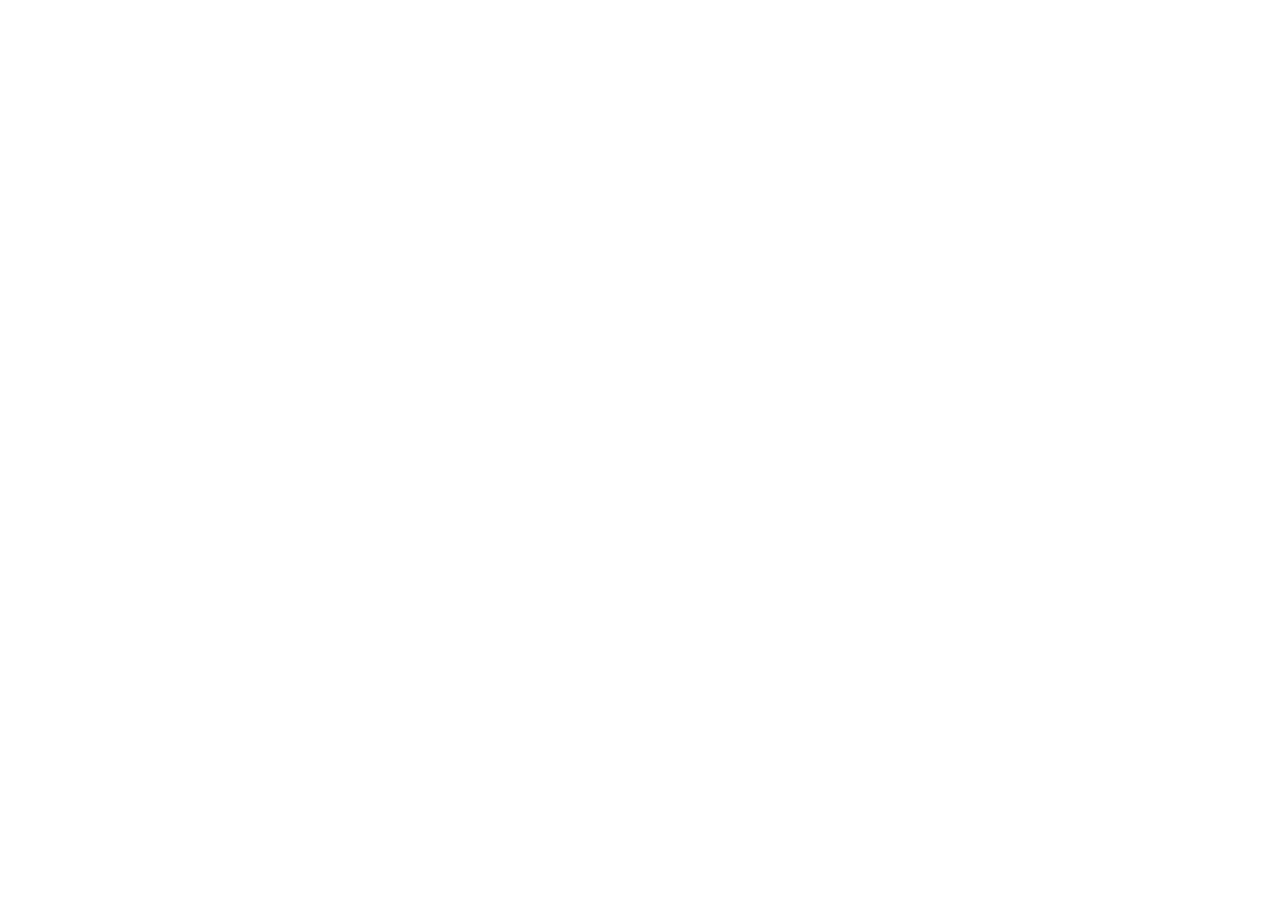
==== about.html @ e6be47b9 "add boilerplate html to both docs" ====
<!DOCTYPE html>
<html lang="en">
<head>
    <meta charset="UTF-8">
    <meta name="viewport" content="width=device-width, initial-scale=1.0">
    <title>About</title>
</head>
<body>
    
</body>
</html>
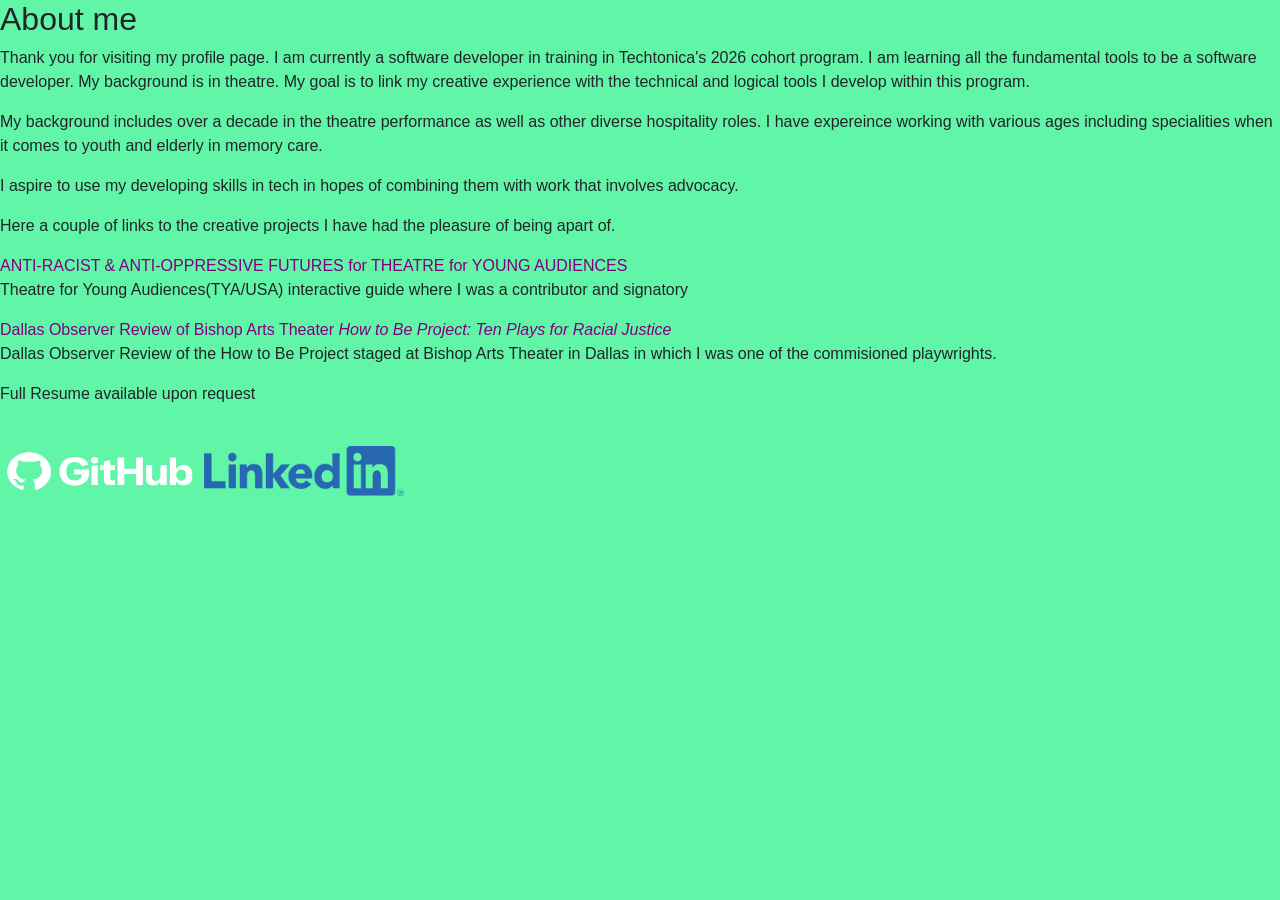
==== commit ff9b415b: "move related info to respective files/pages" ====
--- a/about.html
+++ b/about.html
@@ -1,11 +1,38 @@
 <!DOCTYPE html>
-<html lang="en">
-<head>
-    <meta charset="UTF-8">
-    <meta name="viewport" content="width=device-width, initial-scale=1.0">
-    <title>About</title>
-</head>
-<body>
+    <html lang="en">
+        <head>
+            <meta charset="UTF-8">
+            <meta name="viewport" content="width=device-width, initial-scale=1.0">
+            <link rel="stylesheet" href="https://cdn.jsdelivr.net/npm/bootstrap@4.0.0/dist/css/bootstrap.min.css" integrity="sha384-Gn5384xqQ1aoWXA+058RXPxPg6fy4IWvTNh0E263XmFcJlSAwiGgFAW/dAiS6JXm" crossorigin="anonymous">
+            <link rel="stylesheet" type="text/css" href="styles.css" />
     
-</body>
-</html>+                <title>About</title>
+        </head>
+            <body>
+
+                <h2>About me</h2>
+                        <p>Thank you for visiting my profile page. I am currently a software developer in training in Techtonica's 2026 cohort program.
+                        I am learning all the fundamental tools to be a software developer. My background is in theatre. My goal is to link my creative experience with the technical and logical tools I develop within this program.
+                        </p>
+                        <p> My background includes over a decade in the theatre performance as well as other diverse hospitality roles. 
+                            I have expereince working with various ages including specialities when it comes to youth and elderly in memory care. 
+                        </p>
+                        <p>I aspire to use my developing skills in tech in hopes of combining them with work that involves advocacy. </p>
+                        <p> Here a couple of links to the creative projects I have had the pleasure of being apart of.</p>
+
+                        <a href="https://www.tyausa.org/arao-guide/">ANTI-RACIST & ANTI-OPPRESSIVE FUTURES for THEATRE for YOUNG AUDIENCES</a>
+                        <p>Theatre for Young Audiences(TYA/USA) interactive guide where I was a contributor and signatory</p>
+
+                        <a href="https://www.dallasobserver.com/arts-culture/bishop-art-theatre-centers-the-how-to-be-project-ten-plays-for-racial-justice-is-a-must-see-13462619/">Dallas Observer Review of Bishop Arts Theater <i>How to Be Project: Ten Plays for Racial Justice</i></a>
+                        <p> Dallas Observer Review of the How to Be Project staged at Bishop Arts Theater in Dallas in which I was one of the commisioned playwrights.  </p>
+                        
+                        <p>Full Resume available upon request</p>
+                        <br>
+                        <a href="https://github.com/B-chis"><img src="GitHub_Lockup_White_Clearspace.png" alt="GitHub logo with attached personal link" style="width: 200px; height: 50px;"></a>
+                        <a href="www.linkedin.com/in/b-chi"><img src="LI-Logo.png" alt="LinkedIn Logo with attached personal link" style="width: 200px; height: 50px;"></a>
+
+
+
+                <script src="java.js"></script>  
+            </body>
+    </html>
--- a/styles.css
+++ b/styles.css
@@ -0,0 +1,40 @@
+/*
+.contain {
+  
+}
+#contact-left {
+    float: left;
+    margin top: 20px;
+    
+}
+
+#contact-right {
+    float: right;
+    
+}
+*/
+body {
+    background-color: #61f5a8;
+}
+
+a:link {
+    color: purple;
+    background-color: transparent;
+    
+}
+
+a:hover {
+    color: orange;
+    background-color: transparent;
+    text-decoration: underline;
+}
+
+a:active {
+    color: greenyellow;
+    background-color: palevioletred;
+}
+
+<!-- HTML !-->
+<button class="button-74" role="button">Button 74</button>
+
+
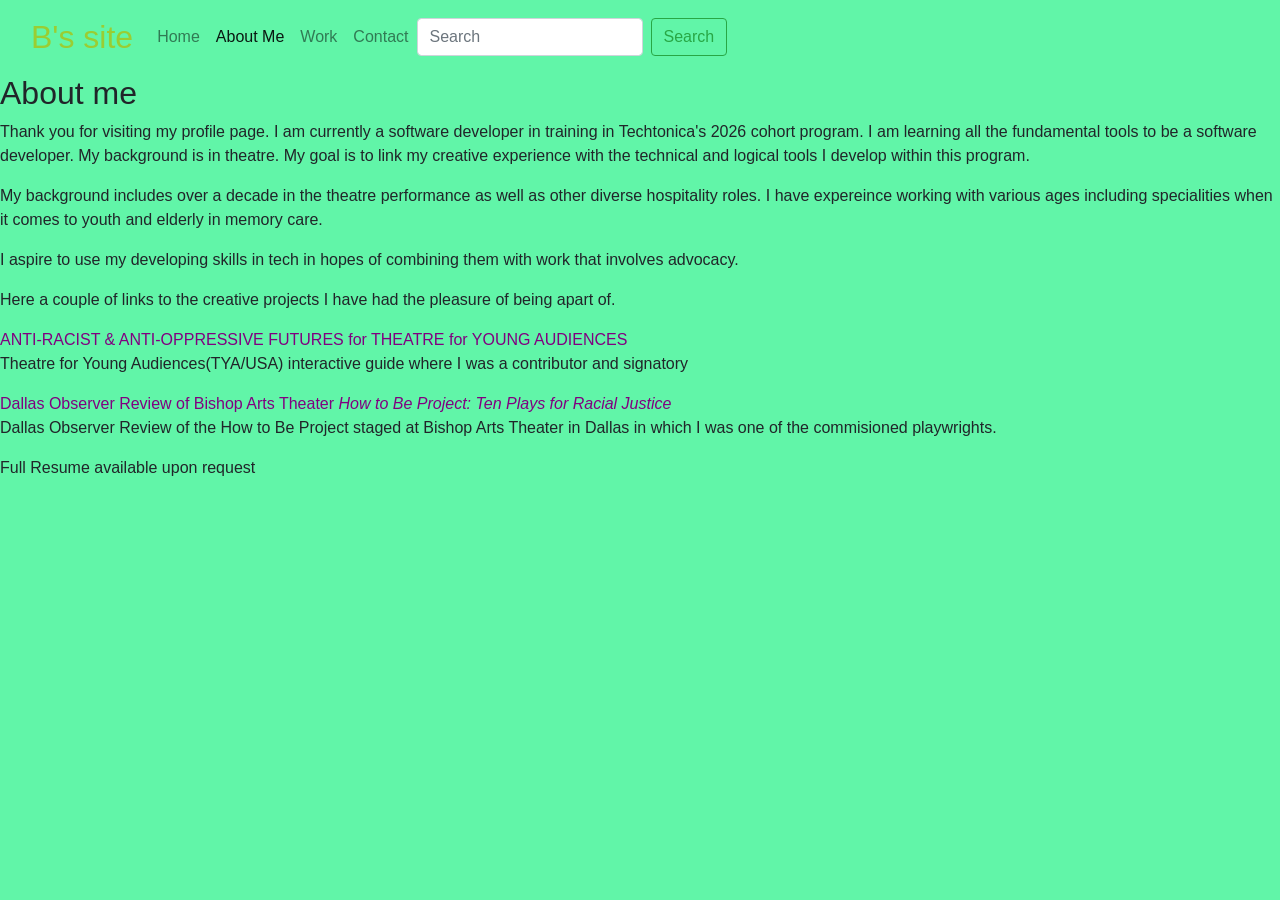
==== commit a50de120: "create home page/ insert navbar on each page/ link relative pages + active identifer to each page" ====
--- a/about.html
+++ b/about.html
@@ -9,6 +9,52 @@
                 <title>About</title>
         </head>
             <body>
+<header>
+            <div class="container-fluid">
+<nav class="navbar navbar-expand-lg navbar-light justify-content-between" fixed="top">
+  <!---added a fixed styles to the navbar. delete if it. does not work!!-->
+  <button class="navbar-toggler" type="button" data-toggle="collapse" data-target="#navbarNav" aria-controls="navbarNav" aria-expanded="false" aria-label="Toggle navigation">
+    <span class="navbar-toggler-icon"></span>
+  </button>
+
+<a class="navbar-brand" style="color:yellowgreen" href="#">B's site</a>
+
+  <div class="collapse navbar-collapse" id="navbarNav">
+    <ul class="navbar-nav">
+      <li class="nav-item">
+        <a class="nav-link" href="./home.html">Home</a>
+      </li>
+      <li class="nav-item active">
+        <a class="nav-link" href="./about.html">About Me<span class="sr-only">(current)</span></a>
+      </li>
+      <li class="nav-item">
+        <a class="nav-link" href="./work.html">Work</a>
+      </li>
+      <li class="nav-item">
+        <a class="nav-link" href="./contact.html">Contact</a>
+      </li>
+    </ul>
+    <form class="form-inline my-2 my-lg-0" id="search">
+    <input class="form-control mr-sm-2" type="search" placeholder="Search" aria-label="Search">
+    <button class="btn btn-outline-success my-2 my-sm-0" type="submit">Search</button>
+  </form>
+  </div>
+</nav>
+
+
+                <!--<nav>
+                    <h1>Howdy, Ho!</h1>
+                    <button class="navbar-toggler" type="button" data-toggle="collapse" data-target="#navbarSupportedContent" aria-controls="navbarSupportedContent" aria-expanded="false" aria-label="Toggle navigation"></button>
+                        <li>About Me</li>
+                        <li>Work</li>
+                        <li>Currently</li>
+                        <li>Contact</li>
+                </nav>-->
+            </div>
+            <div class="container">
+                
+        </header>
+
 
                 <h2>About me</h2>
                         <p>Thank you for visiting my profile page. I am currently a software developer in training in Techtonica's 2026 cohort program.
@@ -28,9 +74,7 @@
                         
                         <p>Full Resume available upon request</p>
                         <br>
-                        <a href="https://github.com/B-chis"><img src="GitHub_Lockup_White_Clearspace.png" alt="GitHub logo with attached personal link" style="width: 200px; height: 50px;"></a>
-                        <a href="www.linkedin.com/in/b-chi"><img src="LI-Logo.png" alt="LinkedIn Logo with attached personal link" style="width: 200px; height: 50px;"></a>
-
+                        
 
 
                 <script src="java.js"></script>  
--- a/styles.css
+++ b/styles.css
@@ -34,7 +34,16 @@
     background-color: palevioletred;
 }
 
-<!-- HTML !-->
-<button class="button-74" role="button">Button 74</button>
+body.contact-page {
+    padding: 30px;
+}
 
 
+.search {
+    float: right;
+}
+
+a.navbar-brand {
+    font-size: 2rem;
+    font-weight: 30px;
+}
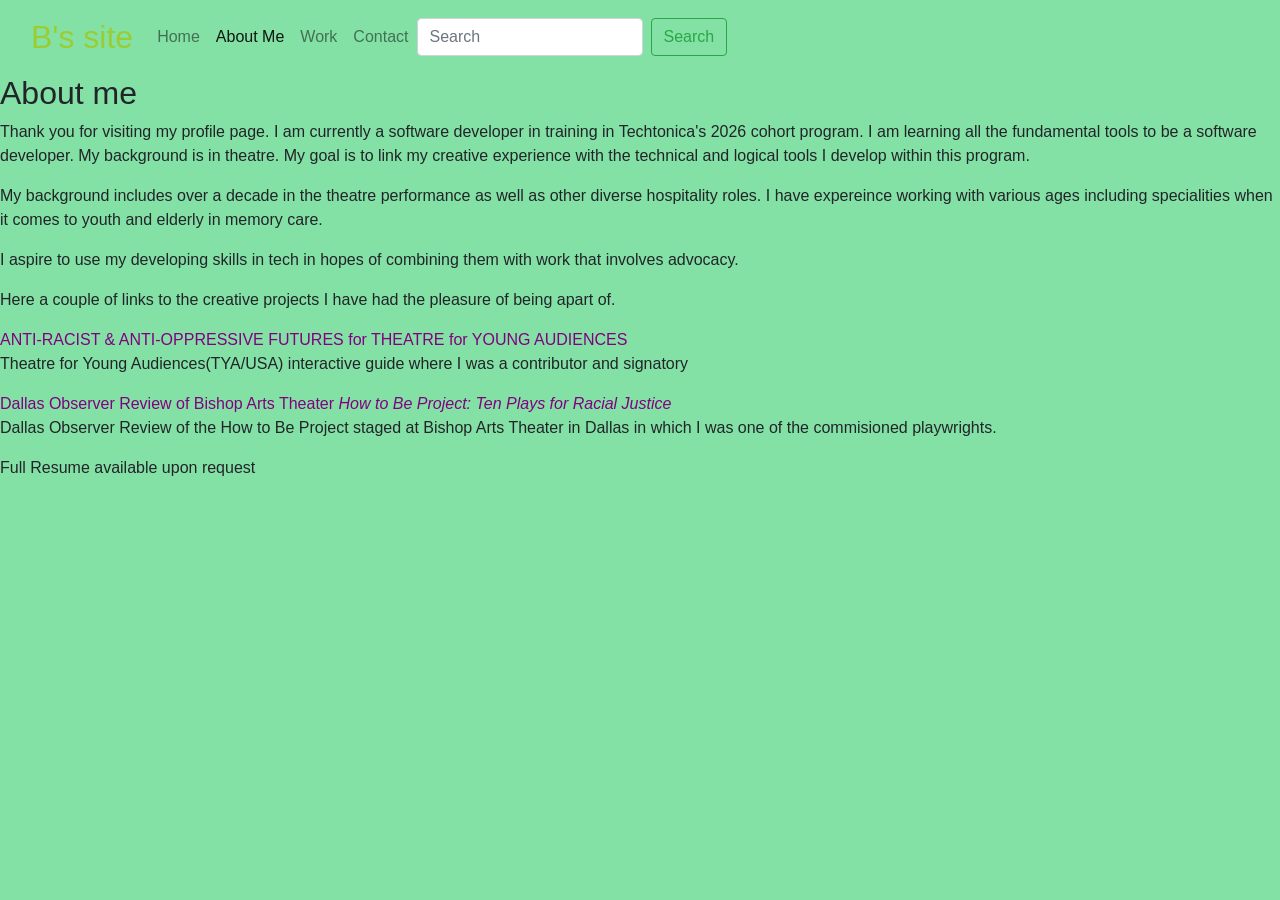
==== commit bdd1468a: "add changes to page links+ adding and updatin contact  form" ====
--- a/about.html
+++ b/about.html
@@ -77,6 +77,9 @@
                         
 
 
-                <script src="java.js"></script>  
+               <script src="java.js"></script>   
+            <script src="https://code.jquery.com/jquery-3.2.1.slim.min.js" integrity="sha384-KJ3o2DKtIkvYIK3UENzmM7KCkRr/rE9/Qpg6aAZGJwFDMVNA/GpGFF93hXpG5KkN" crossorigin="anonymous"></script>
+<script src="https://cdn.jsdelivr.net/npm/popper.js@1.12.9/dist/umd/popper.min.js" integrity="sha384-ApNbgh9B+Y1QKtv3Rn7W3mgPxhU9K/ScQsAP7hUibX39j7fakFPskvXusvfa0b4Q" crossorigin="anonymous"></script>
+<script src="https://cdn.jsdelivr.net/npm/bootstrap@4.0.0/dist/js/bootstrap.min.js" integrity="sha384-JZR6Spejh4U02d8jOt6vLEHfe/JQGiRRSQQxSfFWpi1MquVdAyjUar5+76PVCmYl" crossorigin="anonymous"></script>    
             </body>
     </html>
--- a/styles.css
+++ b/styles.css
@@ -14,7 +14,7 @@
 }
 */
 body {
-    background-color: #61f5a8;
+    background-color: #84e1a5;
 }
 
 a:link {
@@ -46,4 +46,82 @@
 a.navbar-brand {
     font-size: 2rem;
     font-weight: 30px;
-}+}
+
+.c-form {
+    background-color: rgb(237, 225, 217);
+    width: 35%;
+    margin-left: 30%;
+    margin-right: 30%;
+    margin-top: 10px;
+    font-size: 20px;
+    border-radius: 10px;
+    
+}
+
+.c-form:focus-within {
+    outline: none;
+    border-color: rgb(231, 239, 117);
+    border-width: 5px;
+}
+
+
+
+#submit-button {
+    background-color: rgb(15, 32, 2);
+    color: whitesmoke;
+    width: 20%;
+    margin-top: 25px;
+    margin-left: 37%;
+}
+
+#submit-button:hover {
+    opacity: 80%;
+    cursor: pointer;
+}
+
+.contact-form {
+    padding: 10px 10px;
+    padding-left: 1px, 1px;
+    border-radius: 20px;
+    border-color: blue;
+    margin: none;
+}
+
+#message {
+    padding: 16px 16px;
+    border-radius: 10px;
+    margin-left: 30%;
+    width: 35%;
+}
+
+#message:focus-within {
+    outline: none;
+    border-color: rgb(231, 239, 117);
+    border-width: 5px;
+}
+
+label {
+    margin-left: 20%;
+    margin-top: 25px;
+}
+
+.contact {
+    margin-left: 40%;
+    margin-right: 40%
+    padding: 30px;
+}
+
+.contact-info {
+    margin-left: 35%;
+    margin-right: 35%;
+    margin-top: 20px;
+    text-wrap-style: balance;
+}
+
+
+    .required:after {
+    content: "* (required)";
+    color: red;
+}
+
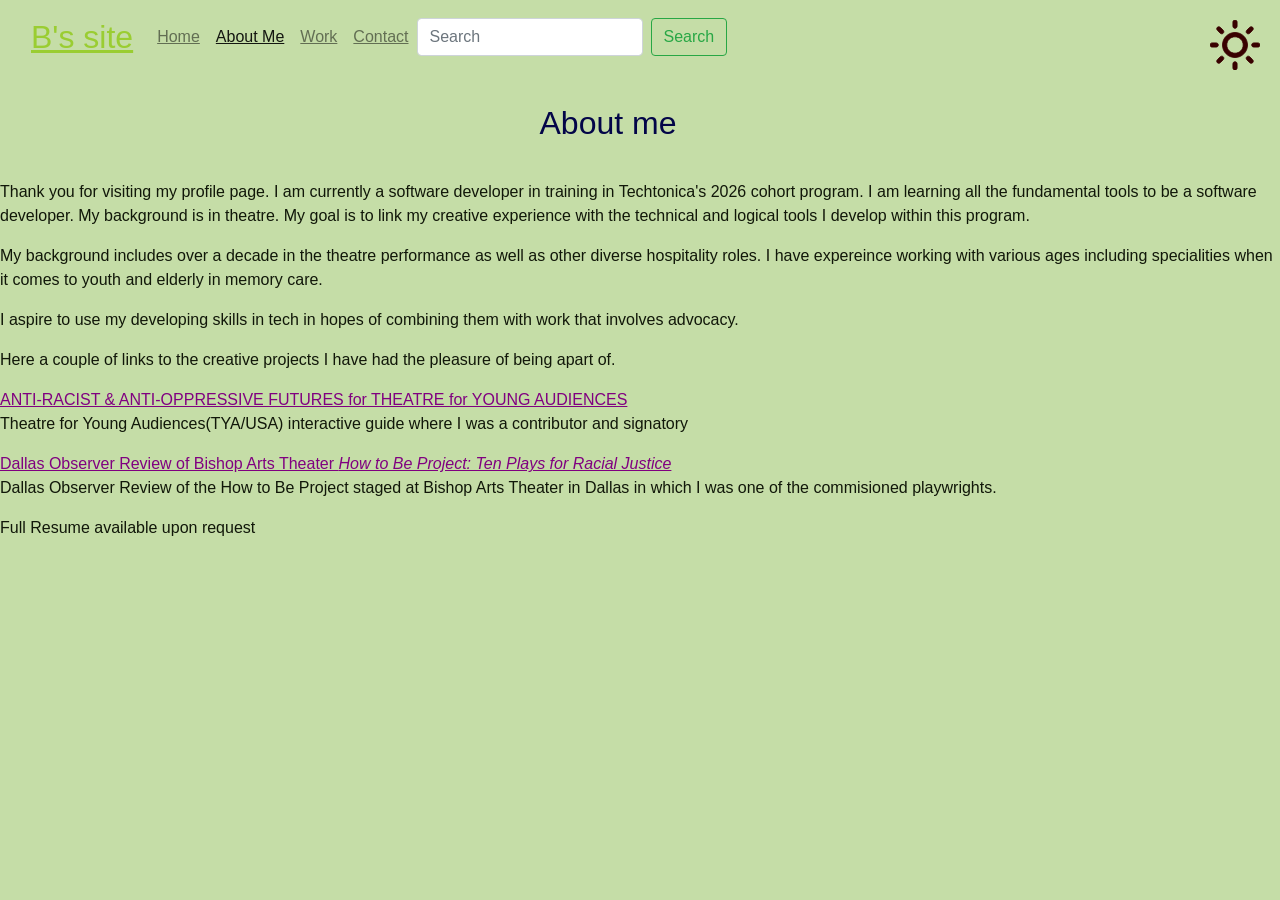
==== commit 4017d0b5: "add dark/light mode button, change element names, add button to each page & fix each page to match t" ====
--- a/about.html
+++ b/about.html
@@ -55,8 +55,14 @@
                 
         </header>
 
-
-                <h2>About me</h2>
+                <button id="switch-theme"> 
+               
+             <svg viewBox="0 0 24 24" fill="none" xmlns="http://www.w3.org/2000/svg" stroke=" #390101" stroke-width="0.40800000000000003" color="rgb(57, 1, 1)"><g id="SVGRepo_bgCarrier" stroke-width="0"></g><g id="SVGRepo_tracerCarrier" stroke-linecap="round" stroke-linejoin="round"></g><g id="SVGRepo_iconCarrier"><!-- Uploaded to: SVG Repo, www.svgrepo.com, Generator: SVG Repo Mixer Tools --> <path d="M11 1C11 0.447715 11.4477 0 12 0C12.5523 0 13 0.447715 13 1V3C13 3.55228 12.5523 4 12 4C11.4477 4 11 3.55228 11 3V1Z" fill=" #390101"></path> <path fill-rule="evenodd" clip-rule="evenodd" d="M18 12C18 15.3137 15.3137 18 12 18C8.68629 18 6 15.3137 6 12C6 8.68629 8.68629 6 12 6C15.3137 6 18 8.68629 18 12ZM8.06167 12C8.06167 14.1751 9.82492 15.9383 12 15.9383C14.1751 15.9383 15.9383 14.1751 15.9383 12C15.9383 9.82492 14.1751 8.06167 12 8.06167C9.82492 8.06167 8.06167 9.82492 8.06167 12Z" fill=" #390101"></path> <path d="M20.4853 3.51472C20.0947 3.12419 19.4616 3.12419 19.0711 3.51472L17.6568 4.92893C17.2663 5.31946 17.2663 5.95262 17.6568 6.34315C18.0474 6.73367 18.6805 6.73367 19.0711 6.34315L20.4853 4.92893C20.8758 4.53841 20.8758 3.90524 20.4853 3.51472Z" fill=" #390101"></path> <path d="M1 13C0.447715 13 0 12.5523 0 12C0 11.4477 0.447715 11 1 11H3C3.55228 11 4 11.4477 4 12C4 12.5523 3.55228 13 3 13H1Z" fill=" #390101"></path> <path d="M3.51472 3.51472C3.1242 3.90524 3.1242 4.53841 3.51472 4.92893L4.92894 6.34315C5.31946 6.73367 5.95263 6.73367 6.34315 6.34315C6.73368 5.95262 6.73368 5.31946 6.34315 4.92893L4.92894 3.51472C4.53841 3.12419 3.90525 3.12419 3.51472 3.51472Z" fill=" #390101"></path> <path d="M11 21C11 20.4477 11.4477 20 12 20C12.5523 20 13 20.4477 13 21V23C13 23.5523 12.5523 24 12 24C11.4477 24 11 23.5523 11 23V21Z" fill=" #390101"></path> <path d="M6.34315 17.6569C5.95263 17.2663 5.31946 17.2663 4.92894 17.6569L3.51473 19.0711C3.1242 19.4616 3.1242 20.0948 3.51473 20.4853C3.90525 20.8758 4.53842 20.8758 4.92894 20.4853L6.34315 19.0711C6.73368 18.6805 6.73368 18.0474 6.34315 17.6569Z" fill=" #390101"></path> <path d="M21 13C20.4477 13 20 12.5523 20 12C20 11.4477 20.4477 11 21 11H23C23.5523 11 24 11.4477 24 12C24 12.5523 23.5523 13 23 13H21Z" fill=" #390101"></path> <path d="M17.6568 17.6569C17.2663 18.0474 17.2663 18.6805 17.6568 19.0711L19.0711 20.4853C19.4616 20.8758 20.0947 20.8758 20.4853 20.4853C20.8758 20.0948 20.8758 19.4616 20.4853 19.0711L19.0711 17.6569C18.6805 17.2663 18.0474 17.2663 17.6568 17.6569Z" fill=" #390101"></path> </g></svg>
+               <svg viewBox="0 0 24 24" fill="none" xmlns="http://www.w3.org/2000/svg" stroke="#BCFF12" stroke-width="1.056" color="rgb(188, 255, 18)"><g id="SVGRepo_bgCarrier" stroke-width="0"></g><g id="SVGRepo_tracerCarrier" stroke-linecap="round" stroke-linejoin="round"></g><g id="SVGRepo_iconCarrier"><!-- Uploaded to: SVG Repo, www.svgrepo.com, Generator: SVG Repo Mixer Tools --> <path d="M21.0672 11.8568L20.4253 11.469L21.0672 11.8568ZM12.1432 2.93276L11.7553 2.29085V2.29085L12.1432 2.93276ZM21.25 12C21.25 17.1086 17.1086 21.25 12 21.25V22.75C17.9371 22.75 22.75 17.9371 22.75 12H21.25ZM12 21.25C6.89137 21.25 2.75 17.1086 2.75 12H1.25C1.25 17.9371 6.06294 22.75 12 22.75V21.25ZM2.75 12C2.75 6.89137 6.89137 2.75 12 2.75V1.25C6.06294 1.25 1.25 6.06294 1.25 12H2.75ZM15.5 14.25C12.3244 14.25 9.75 11.6756 9.75 8.5H8.25C8.25 12.5041 11.4959 15.75 15.5 15.75V14.25ZM20.4253 11.469C19.4172 13.1373 17.5882 14.25 15.5 14.25V15.75C18.1349 15.75 20.4407 14.3439 21.7092 12.2447L20.4253 11.469ZM9.75 8.5C9.75 6.41182 10.8627 4.5828 12.531 3.57467L11.7553 2.29085C9.65609 3.5593 8.25 5.86509 8.25 8.5H9.75ZM12 2.75C11.9115 2.75 11.8077 2.71008 11.7324 2.63168C11.6686 2.56527 11.6538 2.50244 11.6503 2.47703C11.6461 2.44587 11.6482 2.35557 11.7553 2.29085L12.531 3.57467C13.0342 3.27065 13.196 2.71398 13.1368 2.27627C13.0754 1.82126 12.7166 1.25 12 1.25V2.75ZM21.7092 12.2447C21.6444 12.3518 21.5541 12.3539 21.523 12.3497C21.4976 12.3462 21.4347 12.3314 21.3683 12.2676C21.2899 12.1923 21.25 12.0885 21.25 12H22.75C22.75 11.2834 22.1787 10.9246 21.7237 10.8632C21.286 10.804 20.7293 10.9658 20.4253 11.469L21.7092 12.2447Z" fill="#111709"></path> </g></svg>
+                
+            </button>
+                <h2 class="about">About me</h2>
+                
                         <p>Thank you for visiting my profile page. I am currently a software developer in training in Techtonica's 2026 cohort program.
                         I am learning all the fundamental tools to be a software developer. My background is in theatre. My goal is to link my creative experience with the technical and logical tools I develop within this program.
                         </p>
--- a/styles.css
+++ b/styles.css
@@ -13,13 +13,102 @@
     
 }
 */
-body {
-    background-color: #84e1a5;
-}
+:root {
+    --back-color: #C5DDA7;
+    --back-color-2: #FEFFC8;
+    --text-color: #111709;
+    --text-color-2: #2C0B3E;
+    --primary-color: #030548;
+    --accent-color: #390101;
+
+}
+
+.darkmode {
+    --back-color: #111709;
+    --back-color-2: #2C0B3E;
+    --text-color: #FEFFC8;
+    --text-color-2: #FBFCC4;
+    --primary-color: #CCFFCD;
+    --accent-color: #BCFF12;
+
+}
+
+#switch-theme {
+    height: 50px;
+    width: 50px;
+    padding: 0;
+    border: none;
+    background-color: var(--base-color);
+    display: flex;
+    justify-content: center;
+    align-items: center;
+    position: fixed;
+    top: 20px;
+    right: 20px;
+}
+
+#switch-theme svg{
+    fill: var(--primary-color);
+
+}
+
+#switch-theme svg:last-child {
+    display: none;
+}
+
+.darkmode #switch-theme svg:first-child {
+    display: none;
+}
+
+.darkmode #switch-theme svg:last-child {
+    display: block;
+}
+
+
+
+body {/*#202D0F
+    /*
+    background-color: #1D2619;
+   
+    #202D0F
+    */
+    background-color: var(--back-color);
+    
+}
+
+p {
+    
+    color: var(--text-color);
+    
+}
+
+.about {
+   padding: 30px;
+   color:var(--primary-color);
+    text-align: center;
+    margin-right: 5%;
+}
+
+
+.home {
+   padding: 30px;
+   color: var(--primary-color);
+    text-align: center;
+    margin-right: 5%;
+}
+
+.work {
+   padding: 30px;
+   color: var(--primary-color);
+    text-align: center;
+    margin-right: 5%;
+}
+
 
 a:link {
     color: purple;
     background-color: transparent;
+    text-decoration: underline;
     
 }
 
@@ -34,7 +123,7 @@
     background-color: palevioletred;
 }
 
-body.contact-page {
+body#contact-page {
     padding: 30px;
 }
 
@@ -49,10 +138,13 @@
 }
 
 .c-form {
-    background-color: rgb(237, 225, 217);
+    background-color: var(--text-color);
+    color: var(--back-color-2);
     width: 35%;
+    
     margin-left: 30%;
     margin-right: 30%;
+   
     margin-top: 10px;
     font-size: 20px;
     border-radius: 10px;
@@ -68,9 +160,12 @@
 
 
 #submit-button {
-    background-color: rgb(15, 32, 2);
-    color: whitesmoke;
+    background-color: var(--accent-color);
+    color: var(--back-color);
     width: 20%;
+    text-align: center;
+
+    
     margin-top: 25px;
     margin-left: 37%;
 }
@@ -86,13 +181,22 @@
     border-radius: 20px;
     border-color: blue;
     margin: none;
+/*
+    text-align: center;
+*/
 }
 
 #message {
     padding: 16px 16px;
     border-radius: 10px;
+    background-color: var(--text-color);
+    color: var(--back-color);
     margin-left: 30%;
+    
     width: 35%;
+    /*
+    text-align: center;
+    */
 }
 
 #message:focus-within {
@@ -101,22 +205,30 @@
     border-width: 5px;
 }
 
+::placeholder {
+    color: var(--back-color);
+
+}
+
 label {
     margin-left: 20%;
     margin-top: 25px;
+    color: var(--text-color);
 }
 
 .contact {
-    margin-left: 40%;
-    margin-right: 40%
-    padding: 30px;
+   padding: 30px;
+   color: var(--primary-color);
+    text-align: center;
+    margin-right: 5%;
 }
 
 .contact-info {
-    margin-left: 35%;
+    margin-left: 30%;
     margin-right: 35%;
     margin-top: 20px;
-    text-wrap-style: balance;
+    text-align: center;
+    text-wrap-style: pretty;
 }
 
 
@@ -125,3 +237,16 @@
     color: red;
 }
 
+.work {
+    text-align: center;
+}
+
+a.nav-link {
+    /*
+    color:pink:
+}
+    */
+
+
+
+
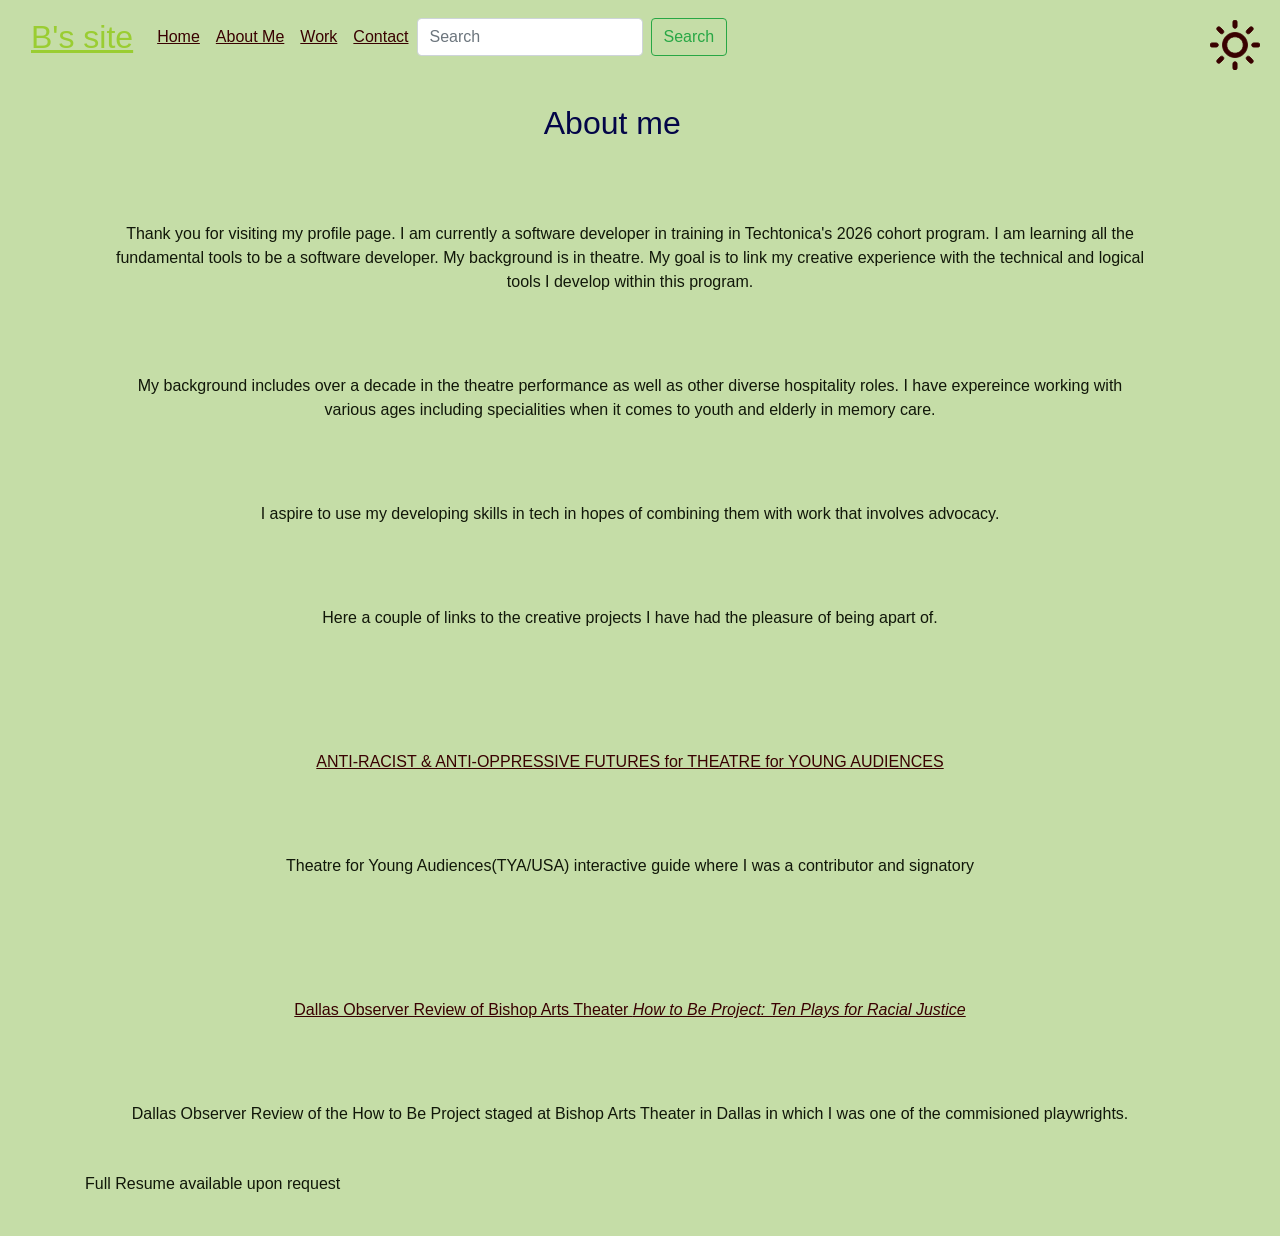
==== commit ba94a82e: "add files" ====
--- a/about.html
+++ b/about.html
@@ -8,84 +8,86 @@
     
                 <title>About</title>
         </head>
-            <body>
-<header>
-            <div class="container-fluid">
-<nav class="navbar navbar-expand-lg navbar-light justify-content-between" fixed="top">
+        <body>
+                <header>
+                    <div class="container-fluid">
+                        <nav class="navbar navbar-expand-lg justify-content-between" fixed="top">
   <!---added a fixed styles to the navbar. delete if it. does not work!!-->
-  <button class="navbar-toggler" type="button" data-toggle="collapse" data-target="#navbarNav" aria-controls="navbarNav" aria-expanded="false" aria-label="Toggle navigation">
-    <span class="navbar-toggler-icon"></span>
-  </button>
+                            <button class="navbar-toggler" type="button" data-toggle="collapse" data-target="#navbarNav" aria-controls="navbarNav" aria-expanded="false" aria-label="Toggle navigation">
+                                <span class="navbar-toggler-icon"></span>
+                            </button>
 
-<a class="navbar-brand" style="color:yellowgreen" href="#">B's site</a>
+                            <a class="navbar-brand" style="color:yellowgreen" href="#">B's site</a>
 
-  <div class="collapse navbar-collapse" id="navbarNav">
-    <ul class="navbar-nav">
-      <li class="nav-item">
-        <a class="nav-link" href="./home.html">Home</a>
-      </li>
-      <li class="nav-item active">
-        <a class="nav-link" href="./about.html">About Me<span class="sr-only">(current)</span></a>
-      </li>
-      <li class="nav-item">
-        <a class="nav-link" href="./work.html">Work</a>
-      </li>
-      <li class="nav-item">
-        <a class="nav-link" href="./contact.html">Contact</a>
-      </li>
-    </ul>
-    <form class="form-inline my-2 my-lg-0" id="search">
-    <input class="form-control mr-sm-2" type="search" placeholder="Search" aria-label="Search">
-    <button class="btn btn-outline-success my-2 my-sm-0" type="submit">Search</button>
-  </form>
-  </div>
-</nav>
+                            <div class="collapse navbar-collapse" id="navbarNav">
+                                <ul class="navbar-nav">
+                                    <li class="nav-item">
+                                        <a class="nav-link" href="./home.html">Home</a>
+                                    </li>
+                                    <li class="nav-item active">
+                                        <a class="nav-link" href="./about.html">About Me<span class="sr-only">(current)</span></a>
+                                    </li>
+                                    <li class="nav-item">
+                                        <a class="nav-link" href="./work.html">Work</a>
+                                    </li>
+                                    <li class="nav-item">
+                                        <a class="nav-link" href="./contact.html">Contact</a>
+                                    </li>
+                                </ul>
+                                <form class="form-inline my-2 my-lg-0" id="search">
+                                    <input class="form-control mr-sm-2" type="search" placeholder="Search" aria-label="Search">
+                                    <button class="btn btn-outline-success my-2 my-sm-0" type="submit">Search</button>
+                                </form>
+                            </div>
+                        </nav>
 
 
                 <!--<nav>
-                    <h1>Howdy, Ho!</h1>
                     <button class="navbar-toggler" type="button" data-toggle="collapse" data-target="#navbarSupportedContent" aria-controls="navbarSupportedContent" aria-expanded="false" aria-label="Toggle navigation"></button>
                         <li>About Me</li>
                         <li>Work</li>
                         <li>Currently</li>
                         <li>Contact</li>
                 </nav>-->
-            </div>
-            <div class="container">
+                    </div>
+                </header>
+                    <div class="container">
                 
-        </header>
+                    <button id="switch-theme"> 
+               
+                        <svg viewBox="0 0 24 24" fill="none" xmlns="http://www.w3.org/2000/svg" stroke=" #390101" stroke-width="0.40800000000000003" color="rgb(57, 1, 1)"><g id="SVGRepo_bgCarrier" stroke-width="0"></g><g id="SVGRepo_tracerCarrier" stroke-linecap="round" stroke-linejoin="round"></g><g id="SVGRepo_iconCarrier"><!-- Uploaded to: SVG Repo, www.svgrepo.com, Generator: SVG Repo Mixer Tools --> <path d="M11 1C11 0.447715 11.4477 0 12 0C12.5523 0 13 0.447715 13 1V3C13 3.55228 12.5523 4 12 4C11.4477 4 11 3.55228 11 3V1Z" fill=" #390101"></path> <path fill-rule="evenodd" clip-rule="evenodd" d="M18 12C18 15.3137 15.3137 18 12 18C8.68629 18 6 15.3137 6 12C6 8.68629 8.68629 6 12 6C15.3137 6 18 8.68629 18 12ZM8.06167 12C8.06167 14.1751 9.82492 15.9383 12 15.9383C14.1751 15.9383 15.9383 14.1751 15.9383 12C15.9383 9.82492 14.1751 8.06167 12 8.06167C9.82492 8.06167 8.06167 9.82492 8.06167 12Z" fill=" #390101"></path> <path d="M20.4853 3.51472C20.0947 3.12419 19.4616 3.12419 19.0711 3.51472L17.6568 4.92893C17.2663 5.31946 17.2663 5.95262 17.6568 6.34315C18.0474 6.73367 18.6805 6.73367 19.0711 6.34315L20.4853 4.92893C20.8758 4.53841 20.8758 3.90524 20.4853 3.51472Z" fill=" #390101"></path> <path d="M1 13C0.447715 13 0 12.5523 0 12C0 11.4477 0.447715 11 1 11H3C3.55228 11 4 11.4477 4 12C4 12.5523 3.55228 13 3 13H1Z" fill=" #390101"></path> <path d="M3.51472 3.51472C3.1242 3.90524 3.1242 4.53841 3.51472 4.92893L4.92894 6.34315C5.31946 6.73367 5.95263 6.73367 6.34315 6.34315C6.73368 5.95262 6.73368 5.31946 6.34315 4.92893L4.92894 3.51472C4.53841 3.12419 3.90525 3.12419 3.51472 3.51472Z" fill=" #390101"></path> <path d="M11 21C11 20.4477 11.4477 20 12 20C12.5523 20 13 20.4477 13 21V23C13 23.5523 12.5523 24 12 24C11.4477 24 11 23.5523 11 23V21Z" fill=" #390101"></path> <path d="M6.34315 17.6569C5.95263 17.2663 5.31946 17.2663 4.92894 17.6569L3.51473 19.0711C3.1242 19.4616 3.1242 20.0948 3.51473 20.4853C3.90525 20.8758 4.53842 20.8758 4.92894 20.4853L6.34315 19.0711C6.73368 18.6805 6.73368 18.0474 6.34315 17.6569Z" fill=" #390101"></path> <path d="M21 13C20.4477 13 20 12.5523 20 12C20 11.4477 20.4477 11 21 11H23C23.5523 11 24 11.4477 24 12C24 12.5523 23.5523 13 23 13H21Z" fill=" #390101"></path> <path d="M17.6568 17.6569C17.2663 18.0474 17.2663 18.6805 17.6568 19.0711L19.0711 20.4853C19.4616 20.8758 20.0947 20.8758 20.4853 20.4853C20.8758 20.0948 20.8758 19.4616 20.4853 19.0711L19.0711 17.6569C18.6805 17.2663 18.0474 17.2663 17.6568 17.6569Z" fill=" #390101"></path> </g></svg>
+                        <svg viewBox="0 0 24 24" fill="none" xmlns="http://www.w3.org/2000/svg" stroke="#BCFF12" stroke-width="1.056" color="rgb(188, 255, 18)"><g id="SVGRepo_bgCarrier" stroke-width="0"></g><g id="SVGRepo_tracerCarrier" stroke-linecap="round" stroke-linejoin="round"></g><g id="SVGRepo_iconCarrier"><!-- Uploaded to: SVG Repo, www.svgrepo.com, Generator: SVG Repo Mixer Tools --> <path d="M21.0672 11.8568L20.4253 11.469L21.0672 11.8568ZM12.1432 2.93276L11.7553 2.29085V2.29085L12.1432 2.93276ZM21.25 12C21.25 17.1086 17.1086 21.25 12 21.25V22.75C17.9371 22.75 22.75 17.9371 22.75 12H21.25ZM12 21.25C6.89137 21.25 2.75 17.1086 2.75 12H1.25C1.25 17.9371 6.06294 22.75 12 22.75V21.25ZM2.75 12C2.75 6.89137 6.89137 2.75 12 2.75V1.25C6.06294 1.25 1.25 6.06294 1.25 12H2.75ZM15.5 14.25C12.3244 14.25 9.75 11.6756 9.75 8.5H8.25C8.25 12.5041 11.4959 15.75 15.5 15.75V14.25ZM20.4253 11.469C19.4172 13.1373 17.5882 14.25 15.5 14.25V15.75C18.1349 15.75 20.4407 14.3439 21.7092 12.2447L20.4253 11.469ZM9.75 8.5C9.75 6.41182 10.8627 4.5828 12.531 3.57467L11.7553 2.29085C9.65609 3.5593 8.25 5.86509 8.25 8.5H9.75ZM12 2.75C11.9115 2.75 11.8077 2.71008 11.7324 2.63168C11.6686 2.56527 11.6538 2.50244 11.6503 2.47703C11.6461 2.44587 11.6482 2.35557 11.7553 2.29085L12.531 3.57467C13.0342 3.27065 13.196 2.71398 13.1368 2.27627C13.0754 1.82126 12.7166 1.25 12 1.25V2.75ZM21.7092 12.2447C21.6444 12.3518 21.5541 12.3539 21.523 12.3497C21.4976 12.3462 21.4347 12.3314 21.3683 12.2676C21.2899 12.1923 21.25 12.0885 21.25 12H22.75C22.75 11.2834 22.1787 10.9246 21.7237 10.8632C21.286 10.804 20.7293 10.9658 20.4253 11.469L21.7092 12.2447Z" fill="#111709"></path> </g></svg>
+                
+                    </button>
+                    <h2 class="about">About me</h2>
 
-                <button id="switch-theme"> 
-               
-             <svg viewBox="0 0 24 24" fill="none" xmlns="http://www.w3.org/2000/svg" stroke=" #390101" stroke-width="0.40800000000000003" color="rgb(57, 1, 1)"><g id="SVGRepo_bgCarrier" stroke-width="0"></g><g id="SVGRepo_tracerCarrier" stroke-linecap="round" stroke-linejoin="round"></g><g id="SVGRepo_iconCarrier"><!-- Uploaded to: SVG Repo, www.svgrepo.com, Generator: SVG Repo Mixer Tools --> <path d="M11 1C11 0.447715 11.4477 0 12 0C12.5523 0 13 0.447715 13 1V3C13 3.55228 12.5523 4 12 4C11.4477 4 11 3.55228 11 3V1Z" fill=" #390101"></path> <path fill-rule="evenodd" clip-rule="evenodd" d="M18 12C18 15.3137 15.3137 18 12 18C8.68629 18 6 15.3137 6 12C6 8.68629 8.68629 6 12 6C15.3137 6 18 8.68629 18 12ZM8.06167 12C8.06167 14.1751 9.82492 15.9383 12 15.9383C14.1751 15.9383 15.9383 14.1751 15.9383 12C15.9383 9.82492 14.1751 8.06167 12 8.06167C9.82492 8.06167 8.06167 9.82492 8.06167 12Z" fill=" #390101"></path> <path d="M20.4853 3.51472C20.0947 3.12419 19.4616 3.12419 19.0711 3.51472L17.6568 4.92893C17.2663 5.31946 17.2663 5.95262 17.6568 6.34315C18.0474 6.73367 18.6805 6.73367 19.0711 6.34315L20.4853 4.92893C20.8758 4.53841 20.8758 3.90524 20.4853 3.51472Z" fill=" #390101"></path> <path d="M1 13C0.447715 13 0 12.5523 0 12C0 11.4477 0.447715 11 1 11H3C3.55228 11 4 11.4477 4 12C4 12.5523 3.55228 13 3 13H1Z" fill=" #390101"></path> <path d="M3.51472 3.51472C3.1242 3.90524 3.1242 4.53841 3.51472 4.92893L4.92894 6.34315C5.31946 6.73367 5.95263 6.73367 6.34315 6.34315C6.73368 5.95262 6.73368 5.31946 6.34315 4.92893L4.92894 3.51472C4.53841 3.12419 3.90525 3.12419 3.51472 3.51472Z" fill=" #390101"></path> <path d="M11 21C11 20.4477 11.4477 20 12 20C12.5523 20 13 20.4477 13 21V23C13 23.5523 12.5523 24 12 24C11.4477 24 11 23.5523 11 23V21Z" fill=" #390101"></path> <path d="M6.34315 17.6569C5.95263 17.2663 5.31946 17.2663 4.92894 17.6569L3.51473 19.0711C3.1242 19.4616 3.1242 20.0948 3.51473 20.4853C3.90525 20.8758 4.53842 20.8758 4.92894 20.4853L6.34315 19.0711C6.73368 18.6805 6.73368 18.0474 6.34315 17.6569Z" fill=" #390101"></path> <path d="M21 13C20.4477 13 20 12.5523 20 12C20 11.4477 20.4477 11 21 11H23C23.5523 11 24 11.4477 24 12C24 12.5523 23.5523 13 23 13H21Z" fill=" #390101"></path> <path d="M17.6568 17.6569C17.2663 18.0474 17.2663 18.6805 17.6568 19.0711L19.0711 20.4853C19.4616 20.8758 20.0947 20.8758 20.4853 20.4853C20.8758 20.0948 20.8758 19.4616 20.4853 19.0711L19.0711 17.6569C18.6805 17.2663 18.0474 17.2663 17.6568 17.6569Z" fill=" #390101"></path> </g></svg>
-               <svg viewBox="0 0 24 24" fill="none" xmlns="http://www.w3.org/2000/svg" stroke="#BCFF12" stroke-width="1.056" color="rgb(188, 255, 18)"><g id="SVGRepo_bgCarrier" stroke-width="0"></g><g id="SVGRepo_tracerCarrier" stroke-linecap="round" stroke-linejoin="round"></g><g id="SVGRepo_iconCarrier"><!-- Uploaded to: SVG Repo, www.svgrepo.com, Generator: SVG Repo Mixer Tools --> <path d="M21.0672 11.8568L20.4253 11.469L21.0672 11.8568ZM12.1432 2.93276L11.7553 2.29085V2.29085L12.1432 2.93276ZM21.25 12C21.25 17.1086 17.1086 21.25 12 21.25V22.75C17.9371 22.75 22.75 17.9371 22.75 12H21.25ZM12 21.25C6.89137 21.25 2.75 17.1086 2.75 12H1.25C1.25 17.9371 6.06294 22.75 12 22.75V21.25ZM2.75 12C2.75 6.89137 6.89137 2.75 12 2.75V1.25C6.06294 1.25 1.25 6.06294 1.25 12H2.75ZM15.5 14.25C12.3244 14.25 9.75 11.6756 9.75 8.5H8.25C8.25 12.5041 11.4959 15.75 15.5 15.75V14.25ZM20.4253 11.469C19.4172 13.1373 17.5882 14.25 15.5 14.25V15.75C18.1349 15.75 20.4407 14.3439 21.7092 12.2447L20.4253 11.469ZM9.75 8.5C9.75 6.41182 10.8627 4.5828 12.531 3.57467L11.7553 2.29085C9.65609 3.5593 8.25 5.86509 8.25 8.5H9.75ZM12 2.75C11.9115 2.75 11.8077 2.71008 11.7324 2.63168C11.6686 2.56527 11.6538 2.50244 11.6503 2.47703C11.6461 2.44587 11.6482 2.35557 11.7553 2.29085L12.531 3.57467C13.0342 3.27065 13.196 2.71398 13.1368 2.27627C13.0754 1.82126 12.7166 1.25 12 1.25V2.75ZM21.7092 12.2447C21.6444 12.3518 21.5541 12.3539 21.523 12.3497C21.4976 12.3462 21.4347 12.3314 21.3683 12.2676C21.2899 12.1923 21.25 12.0885 21.25 12H22.75C22.75 11.2834 22.1787 10.9246 21.7237 10.8632C21.286 10.804 20.7293 10.9658 20.4253 11.469L21.7092 12.2447Z" fill="#111709"></path> </g></svg>
-                
-            </button>
-                <h2 class="about">About me</h2>
-                
-                        <p>Thank you for visiting my profile page. I am currently a software developer in training in Techtonica's 2026 cohort program.
+                        <p class="about-para">Thank you for visiting my profile page. I am currently a software developer in training in Techtonica's 2026 cohort program.
                         I am learning all the fundamental tools to be a software developer. My background is in theatre. My goal is to link my creative experience with the technical and logical tools I develop within this program.
                         </p>
-                        <p> My background includes over a decade in the theatre performance as well as other diverse hospitality roles. 
+                        <p class="about-para"> My background includes over a decade in the theatre performance as well as other diverse hospitality roles. 
                             I have expereince working with various ages including specialities when it comes to youth and elderly in memory care. 
                         </p>
-                        <p>I aspire to use my developing skills in tech in hopes of combining them with work that involves advocacy. </p>
-                        <p> Here a couple of links to the creative projects I have had the pleasure of being apart of.</p>
+                        <p class="about-para">I aspire to use my developing skills in tech in hopes of combining them with work that involves advocacy. </p>
+                        <p class="about-para"> Here a couple of links to the creative projects I have had the pleasure of being apart of.</p>
+                        
+                            <br>
 
-                        <a href="https://www.tyausa.org/arao-guide/">ANTI-RACIST & ANTI-OPPRESSIVE FUTURES for THEATRE for YOUNG AUDIENCES</a>
-                        <p>Theatre for Young Audiences(TYA/USA) interactive guide where I was a contributor and signatory</p>
+                        <p class="about-para"><a href="https://www.tyausa.org/arao-guide/">ANTI-RACIST & ANTI-OPPRESSIVE FUTURES for THEATRE for YOUNG AUDIENCES</a></p>
+                        <p class="about-para">Theatre for Young Audiences(TYA/USA) interactive guide where I was a contributor and signatory</p>
 
-                        <a href="https://www.dallasobserver.com/arts-culture/bishop-art-theatre-centers-the-how-to-be-project-ten-plays-for-racial-justice-is-a-must-see-13462619/">Dallas Observer Review of Bishop Arts Theater <i>How to Be Project: Ten Plays for Racial Justice</i></a>
-                        <p> Dallas Observer Review of the How to Be Project staged at Bishop Arts Theater in Dallas in which I was one of the commisioned playwrights.  </p>
+                            <br> 
+
+                        <p class="about-para"><a href="https://www.dallasobserver.com/arts-culture/bishop-art-theatre-centers-the-how-to-be-project-ten-plays-for-racial-justice-is-a-must-see-13462619/">Dallas Observer Review of Bishop Arts Theater <i>How to Be Project: Ten Plays for Racial Justice</i></a></p>
+                        <p class="about-para"> Dallas Observer Review of the How to Be Project staged at Bishop Arts Theater in Dallas in which I was one of the commisioned playwrights.  </p>
                         
                         <p>Full Resume available upon request</p>
-                        <br>
-                        
+                            <br>
+                    </div>   
 
 
                <script src="java.js"></script>   
             <script src="https://code.jquery.com/jquery-3.2.1.slim.min.js" integrity="sha384-KJ3o2DKtIkvYIK3UENzmM7KCkRr/rE9/Qpg6aAZGJwFDMVNA/GpGFF93hXpG5KkN" crossorigin="anonymous"></script>
-<script src="https://cdn.jsdelivr.net/npm/popper.js@1.12.9/dist/umd/popper.min.js" integrity="sha384-ApNbgh9B+Y1QKtv3Rn7W3mgPxhU9K/ScQsAP7hUibX39j7fakFPskvXusvfa0b4Q" crossorigin="anonymous"></script>
-<script src="https://cdn.jsdelivr.net/npm/bootstrap@4.0.0/dist/js/bootstrap.min.js" integrity="sha384-JZR6Spejh4U02d8jOt6vLEHfe/JQGiRRSQQxSfFWpi1MquVdAyjUar5+76PVCmYl" crossorigin="anonymous"></script>    
-            </body>
+            <script src="https://cdn.jsdelivr.net/npm/popper.js@1.12.9/dist/umd/popper.min.js" integrity="sha384-ApNbgh9B+Y1QKtv3Rn7W3mgPxhU9K/ScQsAP7hUibX39j7fakFPskvXusvfa0b4Q" crossorigin="anonymous"></script>
+            <script src="https://cdn.jsdelivr.net/npm/bootstrap@4.0.0/dist/js/bootstrap.min.js" integrity="sha384-JZR6Spejh4U02d8jOt6vLEHfe/JQGiRRSQQxSfFWpi1MquVdAyjUar5+76PVCmYl" crossorigin="anonymous"></script>    
+        </body>
     </html>
--- a/styles.css
+++ b/styles.css
@@ -82,6 +82,13 @@
     
 }
 
+
+@media (prefers-color-scheme: dark){
+    .gitlight {
+        darkmode
+    }
+}
+
 .about {
    padding: 30px;
    color:var(--primary-color);
@@ -104,12 +111,24 @@
     margin-right: 5%;
 }
 
+.git-mes {
+    color:var(--primary-color);
+    float: right;
+    position: static; 
+    
+
+}
 
 a:link {
-    color: purple;
+    color: var(--accent-color);
     background-color: transparent;
     text-decoration: underline;
     
+}
+
+.git-mes {
+    position: fixed;
+    bottom: 20%;
 }
 
 a:hover {
@@ -241,12 +260,60 @@
     text-align: center;
 }
 
-a.nav-link {
-    /*
-    color:pink:
-}
-    */
-
-
-
-
+
+#profile-pic {
+    position: relative;
+    margin: auto;
+    margin-top: 40px;
+    display: block;
+    
+}
+
+
+
+
+#github-logo{
+    display: block;
+    float: right;
+
+}
+
+#linkedin-logo {
+    display: block;
+    float: right;
+}
+
+
+.gitlight {
+    float: right;
+    align: right;
+}
+
+.about-para {
+    text-align: center;
+    margin-top: 20px;
+    margin-right: 20px;
+    margin-left: auto;
+    padding: 30px;
+}
+
+.grid {
+    display: grid;
+    grid-template-rows: 1;
+    grid-template-columns: repeat(3, 1fr);
+    align-content: center;
+    justify-content: center;
+    grid-gap: 20px;
+    height: 60px;
+
+}
+
+dialog {
+    max-width: 400px;
+    max-height: 400px;
+}
+
+#connection {
+    float:right;
+    align:right;
+}
